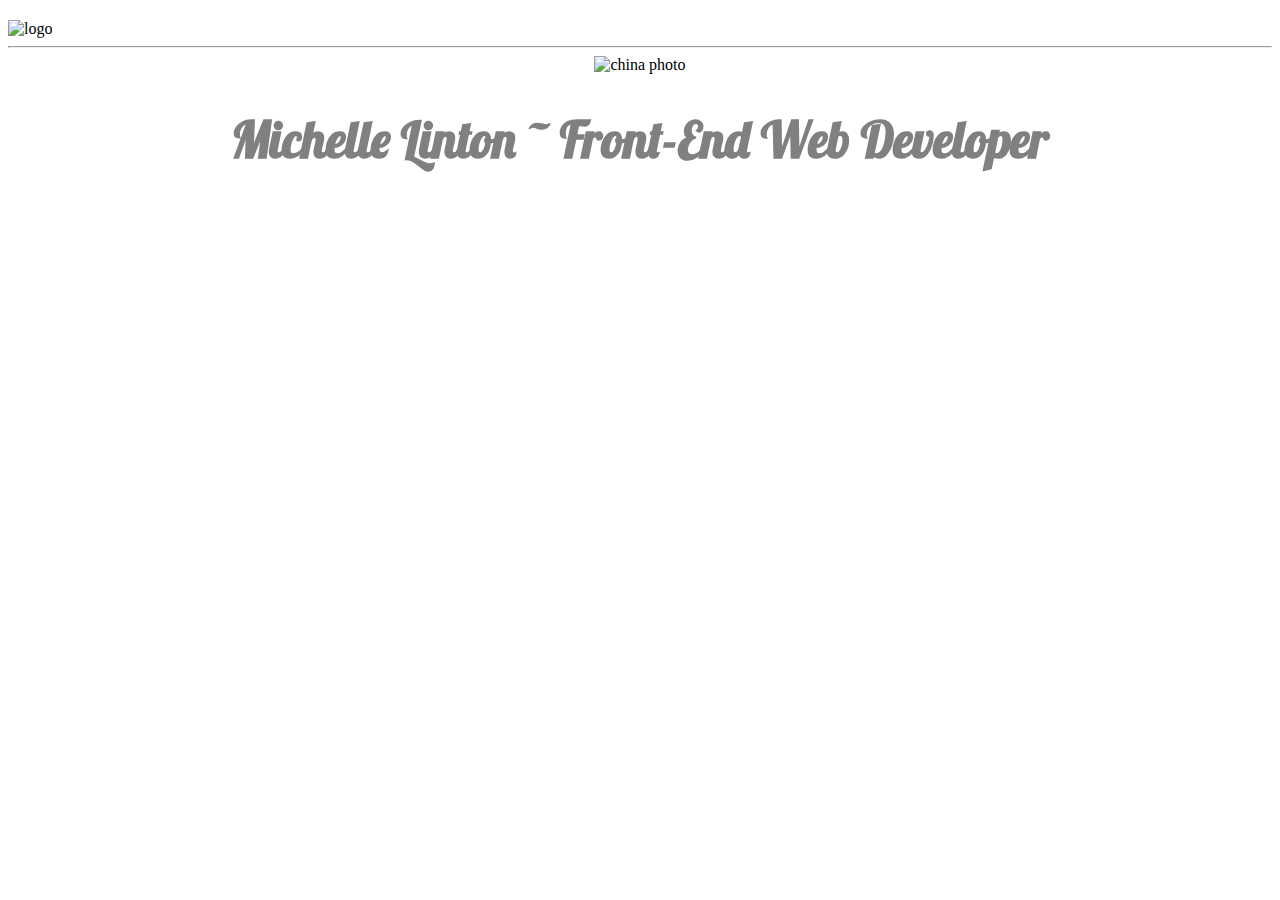
==== Porfolio.html @ 6b8b34f2 "Initial commit" ====
<!doctype html>
<html lang="en">
  <head>
    <link rel="stylesheet" type="text/css" href="styles.css">
    <link href="https://fonts.googleapis.com/css?family=Lobster" rel="stylesheet">
    <meta charset="utf-8">
    <meta name="viewport" content="width=device-width,initial-scale=1">
    <title>Michelle's Portfolio</title>
  </head>

  <body>
    <!-- <header> -->
      <!-- <h1> -->
        <!-- Michelle Linton -->
      <!-- </h1> -->
      <!-- <h2> -->
      <!-- Front-End Developer -->
      <!-- </h2> -->
      <img class="header__logo" src="logo.jpg" alt="logo">

    <!-- </header> -->
         <hr>


     <main>
        <img src="me.jpg" alt="china photo" style="width:500px;height:350px;">
      </main>
      <article>
        <h1>
        Michelle Linton ~ Front-End Web Developer
      </h1>
      </article>
  </body>
</html>
---- styles.css ----
header{
 color: #000;
 text-align: right;
}
main,
 article{
  text-align: center;
  max-width: 100%;
}
.header__logo {
  height: 150px;
  margin-right: 1em;
  vertical-align: top;
  margin-top: 12px;
}

article{
font-family: 'Lobster', cursive;
color: grey;
font-size: 25px;}
/* div {
  border: line;
} */
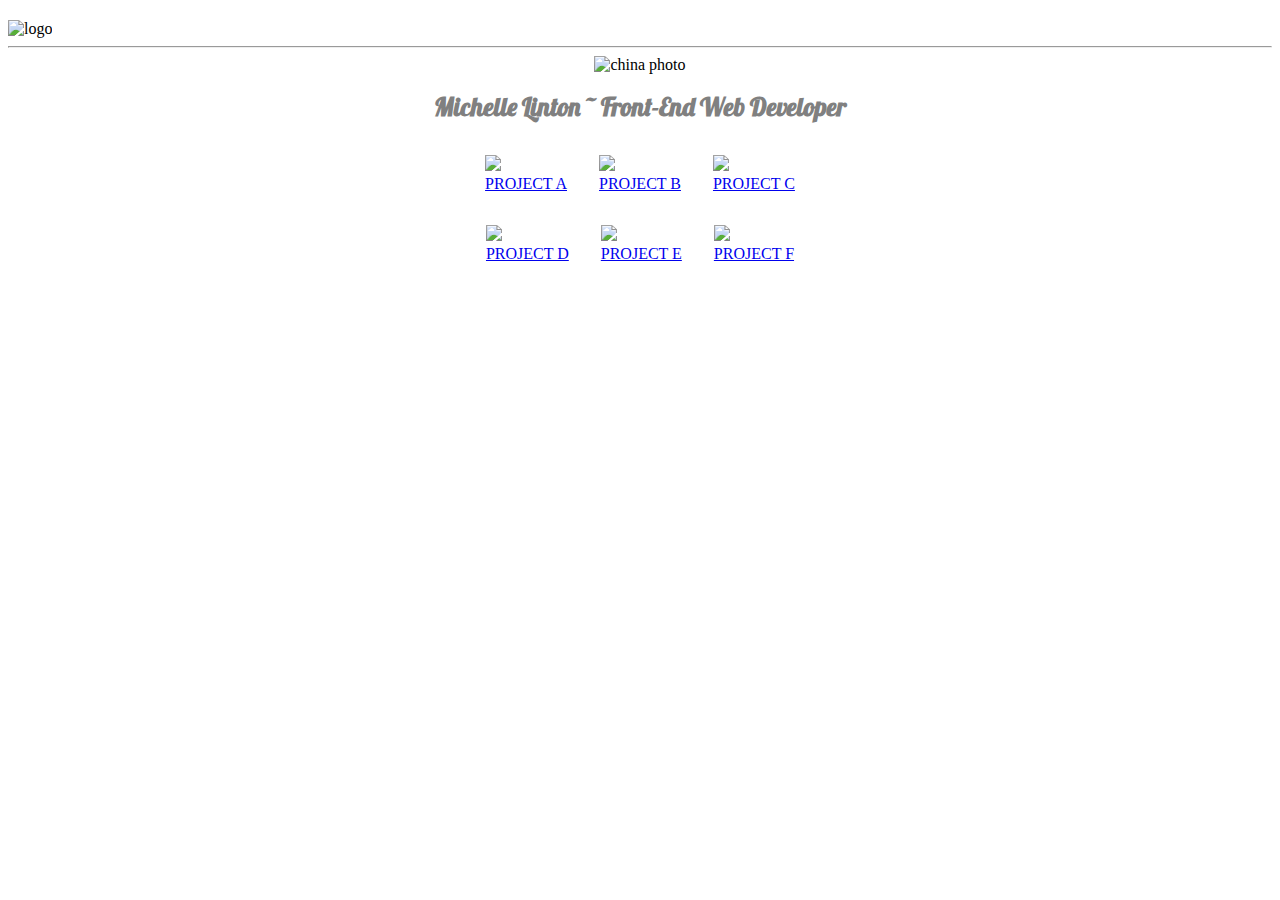
==== commit 7c81fe38: "Add images and text, flexify" ====
--- a/Porfolio.html
+++ b/Porfolio.html
@@ -16,19 +16,34 @@
       <!-- <h2> -->
       <!-- Front-End Developer -->
       <!-- </h2> -->
-      <img class="header__logo" src="logo.jpg" alt="logo">
+    <img class="header__logo" src="logo.jpg" alt="logo">
 
     <!-- </header> -->
-         <hr>
+    <hr>
 
 
-     <main>
-        <img src="me.jpg" alt="china photo" style="width:500px;height:350px;">
-      </main>
-      <article>
-        <h1>
+    <main>
+      <img src="me.jpg" alt="china photo" style="width:500px;height:350px;">
+      <h1 id="title">
         Michelle Linton ~ Front-End Web Developer
       </h1>
-      </article>
+    </main>
+    <article>
+      <!-- <div class="da-projects"> -->
+        <div class="da-projects">
+          <!-- http://78.media.tumblr.com/tumblr_lzdaxhuPsf1qhy6c9o1_250.gif -->
+          <a href="#"><img src="http://thecatapi.com/api/images/get?format=src&size=small&type=gif"><span class="project-title">PROJECT A</span></a>
+          <a href="#"><img src="http://thecatapi.com/api/images/get?format=src&size=small&type=gif"><span class="project-title">PROJECT B</span></a>
+          <a href="#"><img src="http://thecatapi.com/api/images/get?format=src&size=small&type=gif"><span class="project-title">PROJECT C</span></a>
+        </div>
+          <!-- hide yo kids -->
+        <div class="da-projects">
+          <a class="kids" href="#"><img src="http://thecatapi.com/api/images/get?format=src&size=small"><span class="project-title">PROJECT D</span></a>
+          <a class="kids" href="#"><img src="http://thecatapi.com/api/images/get?format=src&size=small"><span class="project-title">PROJECT E</span></a>
+          <a class="kids" href="#"><img src="http://thecatapi.com/api/images/get?format=src&size=small"><span class="project-title">PROJECT F</span></a>
+        </div>
+      <!-- </div> -->
+
+    </article>
   </body>
 </html>
--- a/styles.css
+++ b/styles.css
@@ -1,23 +1,57 @@
-header{
- color: #000;
- text-align: right;
-}
-main,
- article{
-  text-align: center;
-  max-width: 100%;
-}
-.header__logo {
-  height: 150px;
-  margin-right: 1em;
-  vertical-align: top;
-  margin-top: 12px;
+header {
+	color: #000;
+	text-align: right;
 }
 
-article{
-font-family: 'Lobster', cursive;
-color: grey;
-font-size: 25px;}
+/*main, article {*/
+main {
+	text-align: center;
+	max-width: 100%;
+}
+
+.header__logo {
+	height: 150px;
+	margin-right: 1em;
+	vertical-align: top;
+	margin-top: 12px;
+}
+
+#title {
+	font-family: 'Lobster', cursive;
+	color: grey;
+	font-size: 25px;
+}
 /* div {
-  border: line;
+	border: line;
 } */
+
+@media screen and (max-width: 865px) {
+	.kids{
+		display: none;
+	}
+}
+
+a {
+	padding: 1em;
+}
+
+.da-projects {
+	display: flex;
+	flex-wrap: wrap;
+	justify-content: center;
+}
+
+.project-title {
+	display: block;
+	/*margin: auto;*/
+	text-align: center;
+}
+/*	img {
+			display: block;
+			margin-left: auto;
+			margin-right: auto;
+	}
+*/
+/*div{
+	border-style: solid;
+}*/
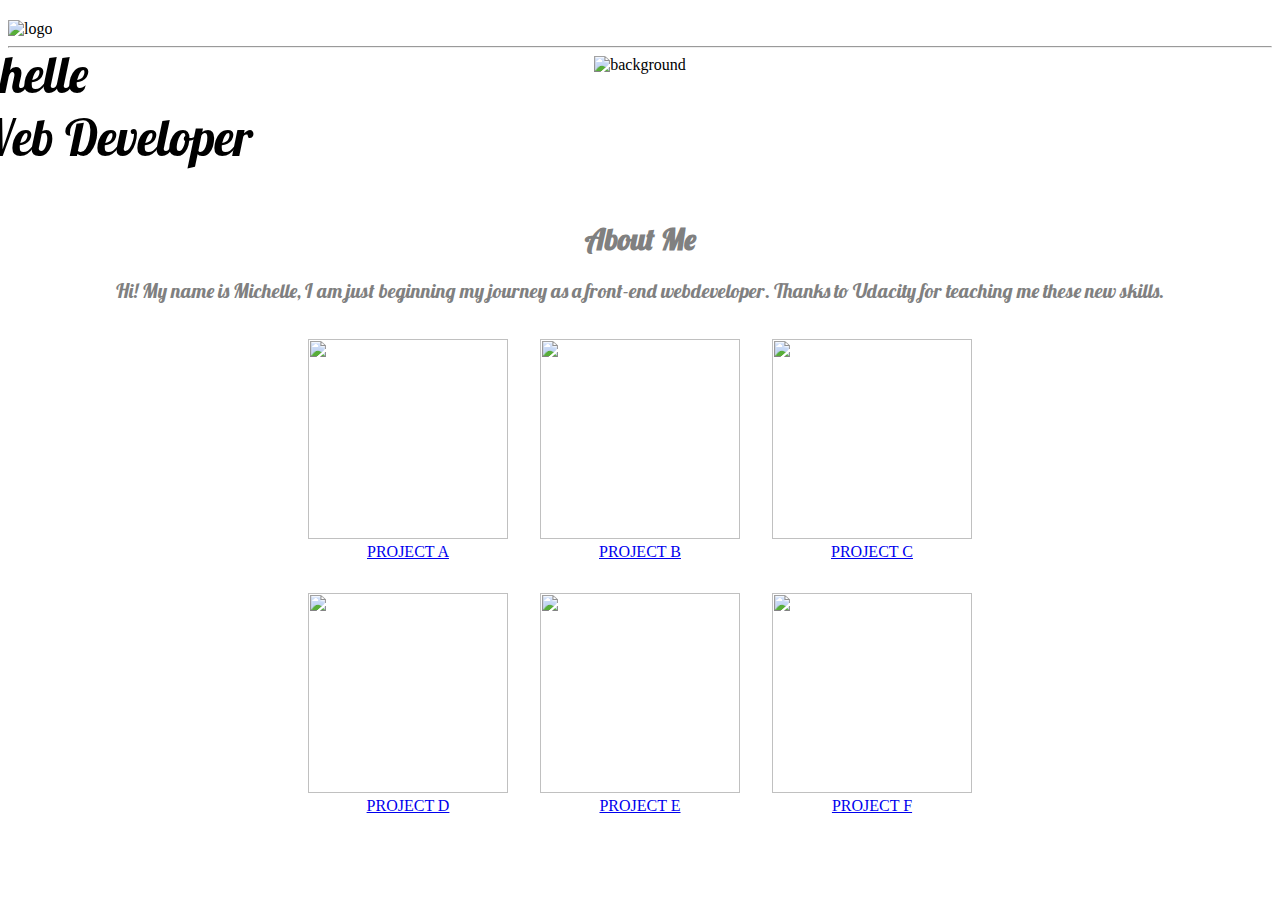
==== commit 97710a61: "Good images, description, different photo" ====
--- a/Porfolio.html
+++ b/Porfolio.html
@@ -23,24 +23,30 @@
 
 
     <main>
-      <img src="me.jpg" alt="china photo" style="width:500px;height:350px;">
-      <h1 id="title">
-        Michelle Linton ~ Front-End Web Developer
-      </h1>
+      <div class="container">
+        <img id="me" src="background-geometric.jpg" alt="background" style="width:500px;height:350px;">
+        <span class="centered">Michelle</span>
+        <span class="centered">Front-End Web Developer</span>
+<!--         <span class="bottom">Front-End Web Developer</span>
+ -->        <h1 id="title">
+          About Me
+        </h1>
+        <p>Hi! My name is Michelle, I am just beginning my journey as a front-end webdeveloper. Thanks to Udacity for teaching me these new skills.</p>
+      </div>  
     </main>
     <article>
       <!-- <div class="da-projects"> -->
         <div class="da-projects">
           <!-- http://78.media.tumblr.com/tumblr_lzdaxhuPsf1qhy6c9o1_250.gif -->
-          <a href="#"><img src="http://thecatapi.com/api/images/get?format=src&size=small&type=gif"><span class="project-title">PROJECT A</span></a>
-          <a href="#"><img src="http://thecatapi.com/api/images/get?format=src&size=small&type=gif"><span class="project-title">PROJECT B</span></a>
-          <a href="#"><img src="http://thecatapi.com/api/images/get?format=src&size=small&type=gif"><span class="project-title">PROJECT C</span></a>
+          <a href="#"><img src="geometric-deer.jpg" style="width:200px;height:200px;"><span class="project-title">PROJECT A</span></a>
+          <a href="#"><img src="geometric-fox.jpg" style="width:200px;height:200px;"><span class="project-title">PROJECT B</span></a>
+          <a href="#"><img src="geometric-leopard.jpg" style="width:200px;height:200px;"><span class="project-title">PROJECT C</span></a>
         </div>
           <!-- hide yo kids -->
         <div class="da-projects">
-          <a class="kids" href="#"><img src="http://thecatapi.com/api/images/get?format=src&size=small"><span class="project-title">PROJECT D</span></a>
-          <a class="kids" href="#"><img src="http://thecatapi.com/api/images/get?format=src&size=small"><span class="project-title">PROJECT E</span></a>
-          <a class="kids" href="#"><img src="http://thecatapi.com/api/images/get?format=src&size=small"><span class="project-title">PROJECT F</span></a>
+          <a class="kids" href="#"><img src="geometric-lion2.jpg" style="width:200px;height:200px;"><span class="project-title">PROJECT D</span></a>
+          <a class="kids" href="#"><img src="geometric-parrot.jpg" style="width:200px;height:200px;"><span class="project-title">PROJECT E</span></a>
+          <a class="kids" href="#"><img src="geometric-wolf.jpg" style="width:200px;height:200px;"><span class="project-title">PROJECT F</span></a>
         </div>
       <!-- </div> -->
 
--- a/styles.css
+++ b/styles.css
@@ -4,10 +4,10 @@
 }
 
 /*main, article {*/
-main {
+/*main, article {
 	text-align: center;
 	max-width: 100%;
-}
+}*/
 
 .header__logo {
 	height: 150px;
@@ -19,14 +19,27 @@
 #title {
 	font-family: 'Lobster', cursive;
 	color: grey;
-	font-size: 25px;
+	font-size: 30px;
 }
-/* div {
-	border: line;
-} */
+
+p {
+	font-family: 'Lobster', cursive;
+	color: grey;
+	font-size: 20px;
+}
 
 @media screen and (max-width: 865px) {
 	.kids{
+		display: none;
+	}
+}
+@media screen and (max-width: 650px) {
+	#me {
+		display: none;
+	}
+}
+@media screen and (max-width: 425px) {
+	#title {
 		display: none;
 	}
 }
@@ -39,19 +52,45 @@
 	display: flex;
 	flex-wrap: wrap;
 	justify-content: center;
+
 }
 
 .project-title {
 	display: block;
-	/*margin: auto;*/
 	text-align: center;
 }
-/*	img {
-			display: block;
-			margin-left: auto;
-			margin-right: auto;
-	}
-*/
+
 /*div{
 	border-style: solid;
 }*/
+.da-projects {
+	width: 100%;
+	height: auto;
+ }
+
+.me{
+	background-image: 100%;
+	display: block;
+}
+
+.container {
+	 position: relative;
+   text-align: center;
+   color: black;
+   background-size: cover;
+}
+
+.centered {
+    /*position: absolute;*/
+    display:block;
+    top: 50%;
+    left: 50%;
+    transform: translate(-50%, -50%);
+    font-family: 'Lobster', cursive;
+    font-size: 50px;
+}
+
+.bottom {
+	  position: absolute;
+	  bottom: 50px; 
+}